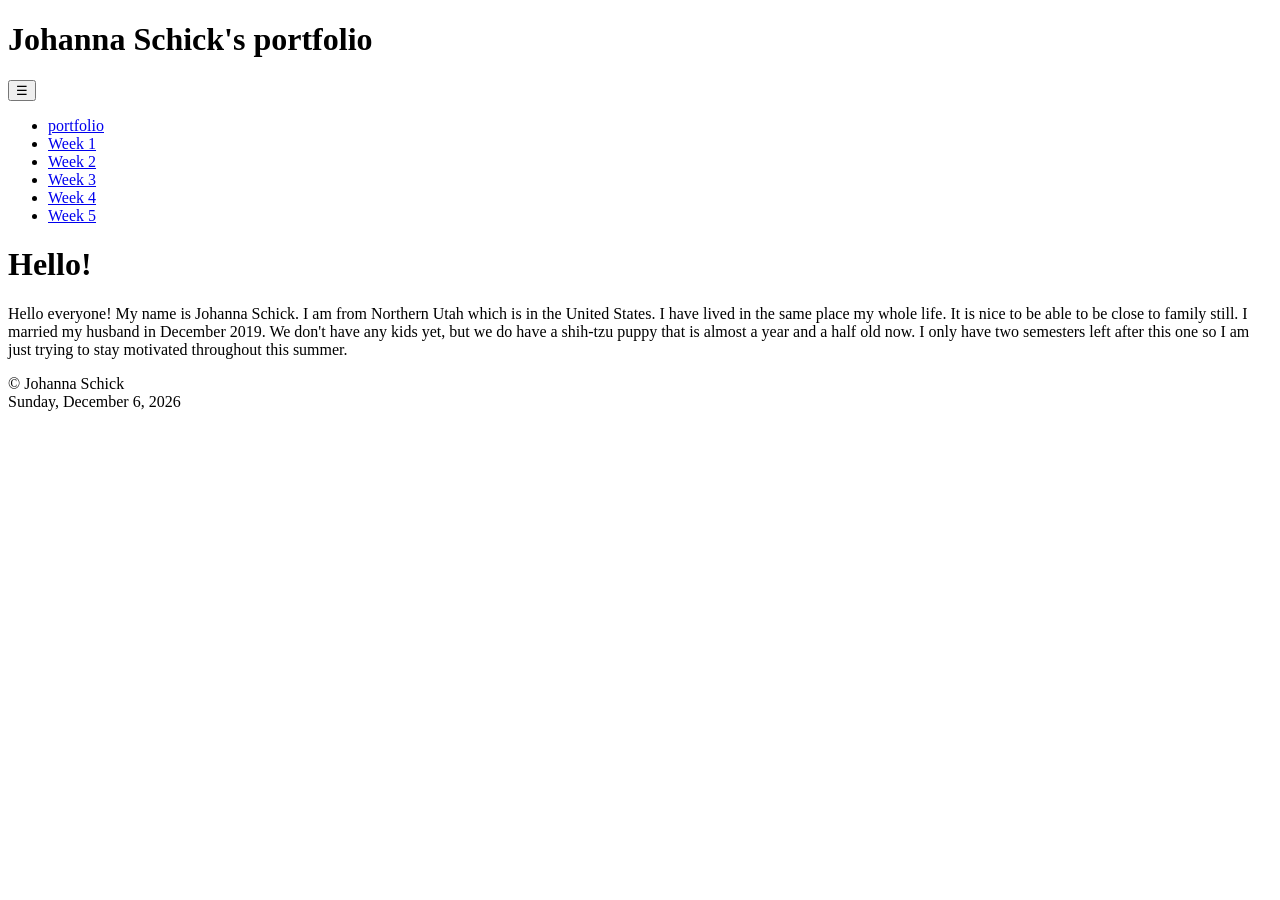
==== index.html @ c2ad59e4 "portfolio" ====
<!doctype html>
<html lang="en">
<head>
<meta charset="utf-8">
<meta name="description" content="Website Planning Document">
<meta name="author" content="Johanna Schick">

<title class="portfolio">Johanna Schick's Portfolio</title>

<meta name="viewport" content="width=device-width, initial-scale=1, maximum-scale=1">

<link rel="preconnect" href="https://fonts.gstatic.com">
<link href="https://fonts.googleapis.com/css2?family=Roboto&display=swap" rel="stylesheet">
<link href="https://fonts.googleapis.com/css2?family=Roboto&family=Source+Sans+Pro:wght@200&display=swap" rel="stylesheet">
<!-- STYLE SHEETS -->
<link href="styles.css" rel="stylesheet">
 
</head>

<body>
<!-- HEADER HERE -->
<header class="clearfix">
    <h1>Johanna Schick's portfolio</h1>
</header>
    

<!-- NAVIGATION HERE -->
    <nav class="clearfix">
        <button onclick="toggleMenu()">&#9776;</button>
        <ul id="mainNav" class="hide">
            <li class="active"><a href="index.html">portfolio</a></li>
            <li><a href="index.html">Week 1</a></li>
            <li><a href="index.html">Week 2</a></li>
            <li><a href="index.html">Week 3</a></li>
            <li><a href="index.html">Week 4</a></li>
            <li><a href="week 5/todo/index.html">Week 5</a></li>   
        </ul>
    </nav>
    
    
<!-- CONTENT HERE -->
    <main class="clearfix">
        <h1>Hello!</h1>
        <p>Hello everyone! My name is Johanna Schick. I am from Northern Utah which is in the United States. I have lived in the same place my whole life. It is nice to be able to be close to family still. I married my husband in December 2019. We don't have any kids yet, but we do have a shih-tzu puppy that is almost a year and a half old now. I only have two semesters left after this one so I am just trying to stay motivated throughout this summer. 
    </main>
    
<!-- FOOTER HERE -->   
<footer>
    &copy; Johanna Schick <div class="lastUpdate"><span id="currentdate"></span></div>
</footer>
<script src="js/main.js"></script>
</body>
</html>
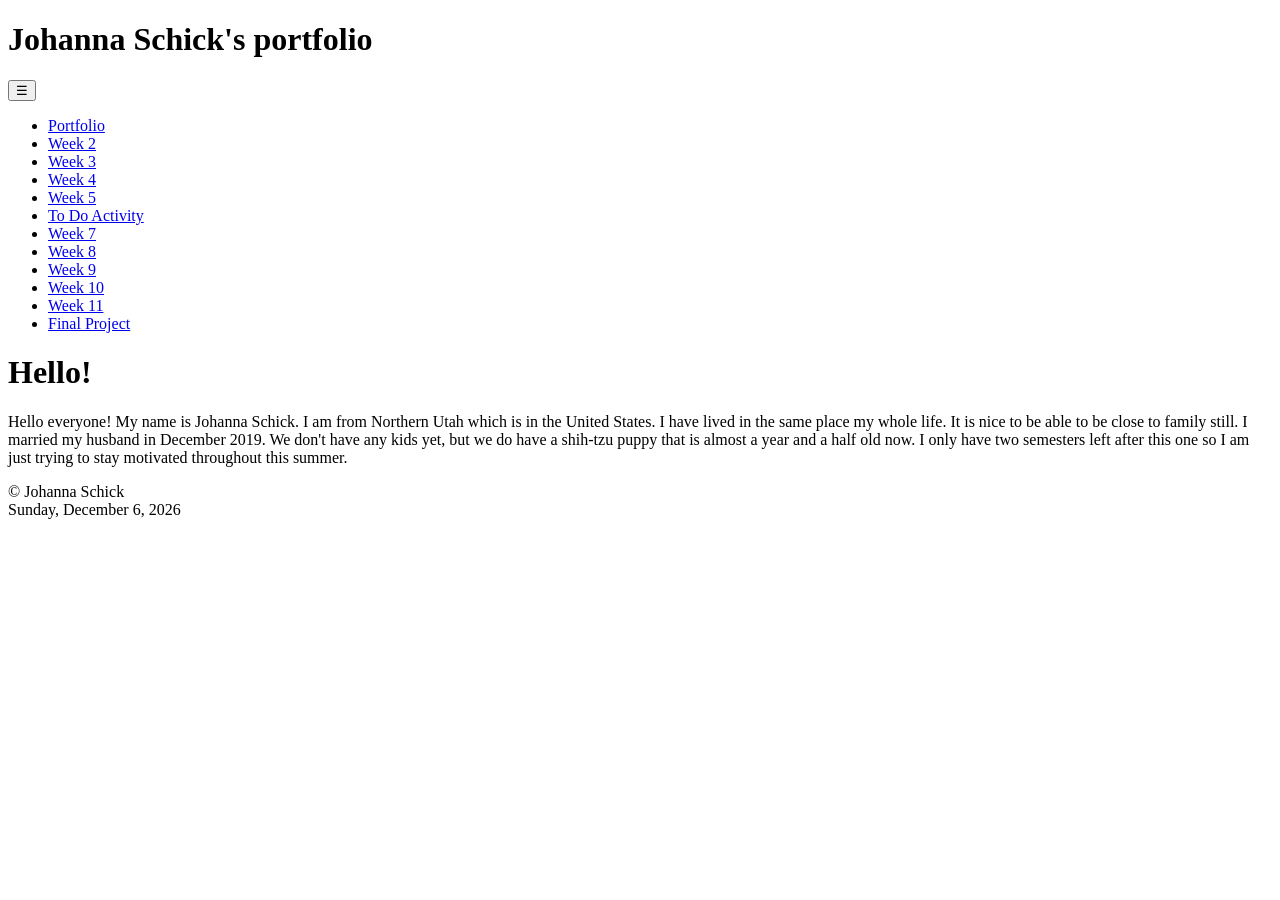
==== commit 7b608a4b: "ij" ====
--- a/index.html
+++ b/index.html
@@ -28,12 +28,18 @@
     <nav class="clearfix">
         <button onclick="toggleMenu()">&#9776;</button>
         <ul id="mainNav" class="hide">
-            <li class="active"><a href="index.html">portfolio</a></li>
-            <li><a href="index.html">Week 1</a></li>
-            <li><a href="index.html">Week 2</a></li>
-            <li><a href="index.html">Week 3</a></li>
-            <li><a href="index.html">Week 4</a></li>
-            <li><a href="week 5/todo/index.html">Week 5</a></li>   
+            <li class="active"><a href="index.html">Portfolio</a></li>
+            <li><a href="week2/wk2ta.html">Week 2</a></li>
+            <li><a href="week3/index.html">Week 3</a></li>
+            <li><a href="week4/wk4ta.html">Week 4</a></li>
+            <li><a href="week5/ta/index.html">Week 5</a></li>
+            <li><a href="week5/todo/index.html">To Do Activity</a></li>  
+            <li><a href="week7/index.html">Week 7</a></li>  
+            <li><a href="week8/remoteAPI.html">Week 8</a></li>  
+            <li><a href="week9/index.html">Week 9</a></li>  
+            <li><a href="week10/quakes.html">Week 10</a></li>  
+            <li><a href="week11/index.html">Week 11</a></li>  
+            <li><a href="final-project/index.html">Final Project</a></li>  
         </ul>
     </nav>
     
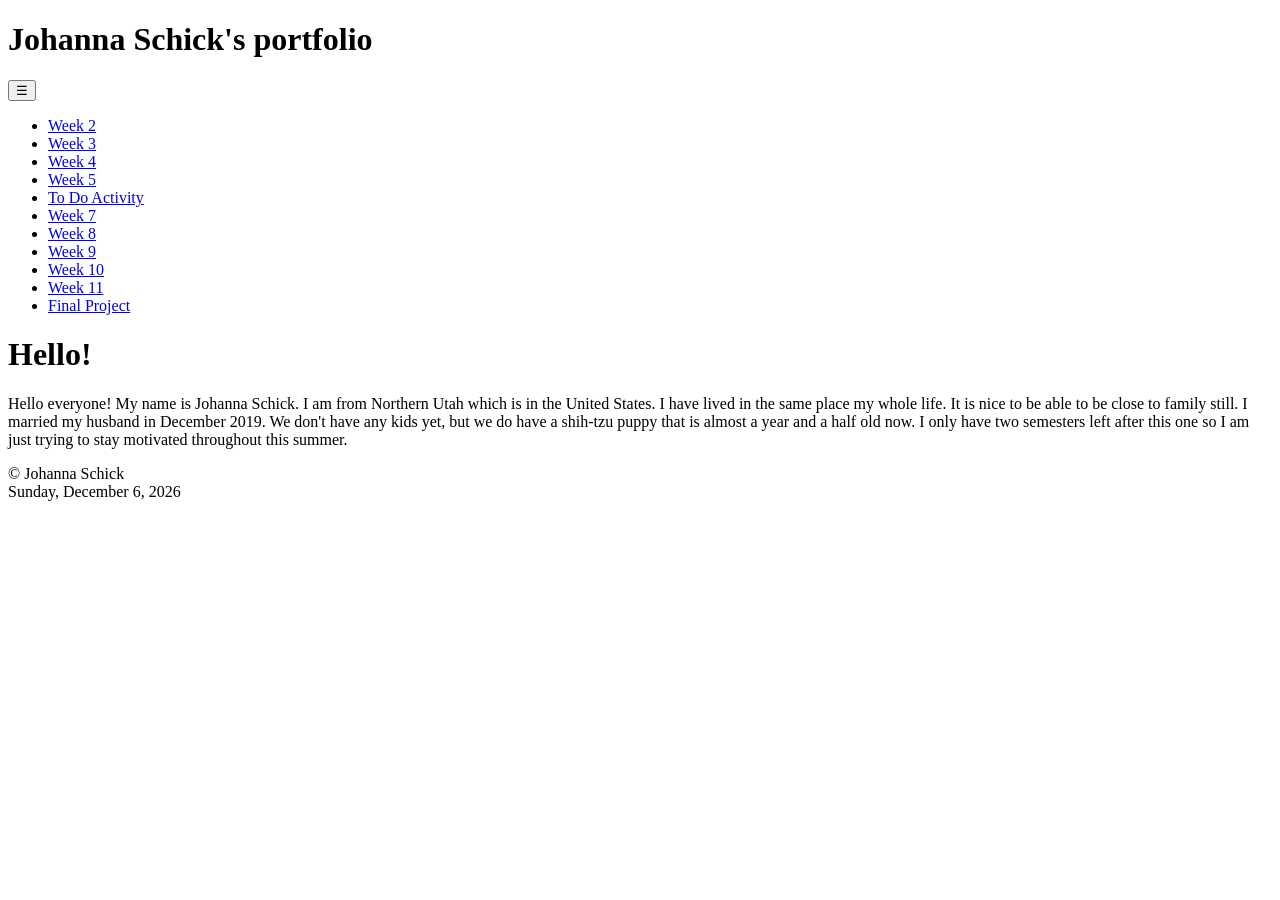
==== commit a4489a66: "final" ====
--- a/index.html
+++ b/index.html
@@ -28,7 +28,6 @@
     <nav class="clearfix">
         <button onclick="toggleMenu()">&#9776;</button>
         <ul id="mainNav" class="hide">
-            <li class="active"><a href="index.html">Portfolio</a></li>
             <li><a href="week2/wk2ta.html">Week 2</a></li>
             <li><a href="week3/index.html">Week 3</a></li>
             <li><a href="week4/wk4ta.html">Week 4</a></li>
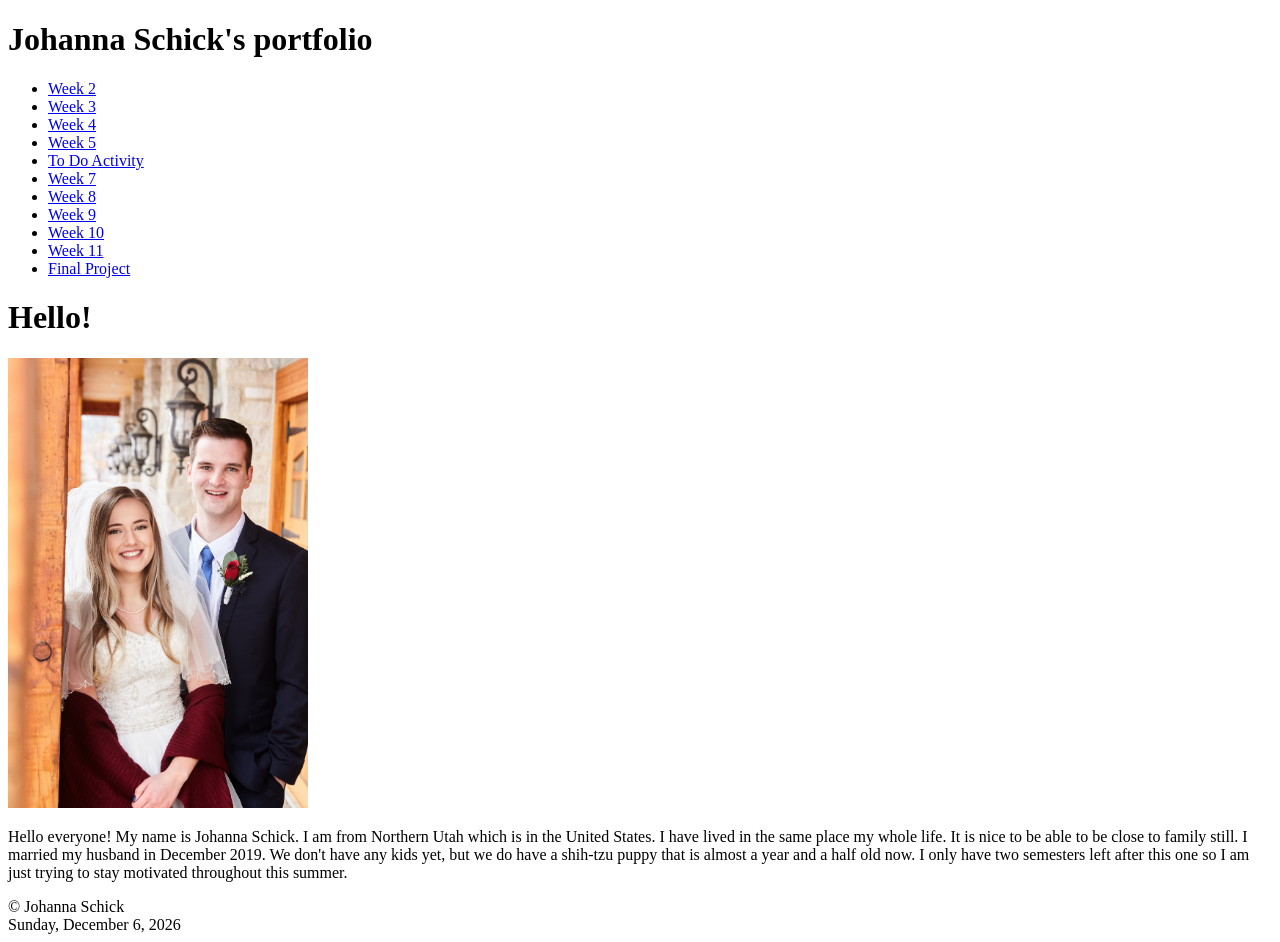
==== commit f8840b17: "kj" ====
--- a/index.html
+++ b/index.html
@@ -26,18 +26,17 @@
 
 <!-- NAVIGATION HERE -->
     <nav class="clearfix">
-        <button onclick="toggleMenu()">&#9776;</button>
         <ul id="mainNav" class="hide">
             <li><a href="week2/wk2ta.html">Week 2</a></li>
             <li><a href="week3/index.html">Week 3</a></li>
             <li><a href="week4/wk4ta.html">Week 4</a></li>
-            <li><a href="week5/ta/index.html">Week 5</a></li>
-            <li><a href="week5/todo/index.html">To Do Activity</a></li>  
+            <li><a href="week 5/ta/index.html">Week 5</a></li>
+            <li><a href="week 5/todo/index.html">To Do Activity</a></li>  
             <li><a href="week7/index.html">Week 7</a></li>  
             <li><a href="week8/remoteAPI.html">Week 8</a></li>  
             <li><a href="week9/index.html">Week 9</a></li>  
             <li><a href="week10/quakes.html">Week 10</a></li>  
-            <li><a href="week11/index.html">Week 11</a></li>  
+            <li><a href="week11/week11.html">Week 11</a></li>  
             <li><a href="final-project/index.html">Final Project</a></li>  
         </ul>
     </nav>
@@ -46,6 +45,7 @@
 <!-- CONTENT HERE -->
     <main class="clearfix">
         <h1>Hello!</h1>
+        <img id="pic" src="IMG_3688.JPG" alt="wedding">
         <p>Hello everyone! My name is Johanna Schick. I am from Northern Utah which is in the United States. I have lived in the same place my whole life. It is nice to be able to be close to family still. I married my husband in December 2019. We don't have any kids yet, but we do have a shih-tzu puppy that is almost a year and a half old now. I only have two semesters left after this one so I am just trying to stay motivated throughout this summer. 
     </main>
     
--- a/styles.css
+++ b/styles.css
@@ -0,0 +1,3 @@
+#pic {
+    width: 300px;
+}
